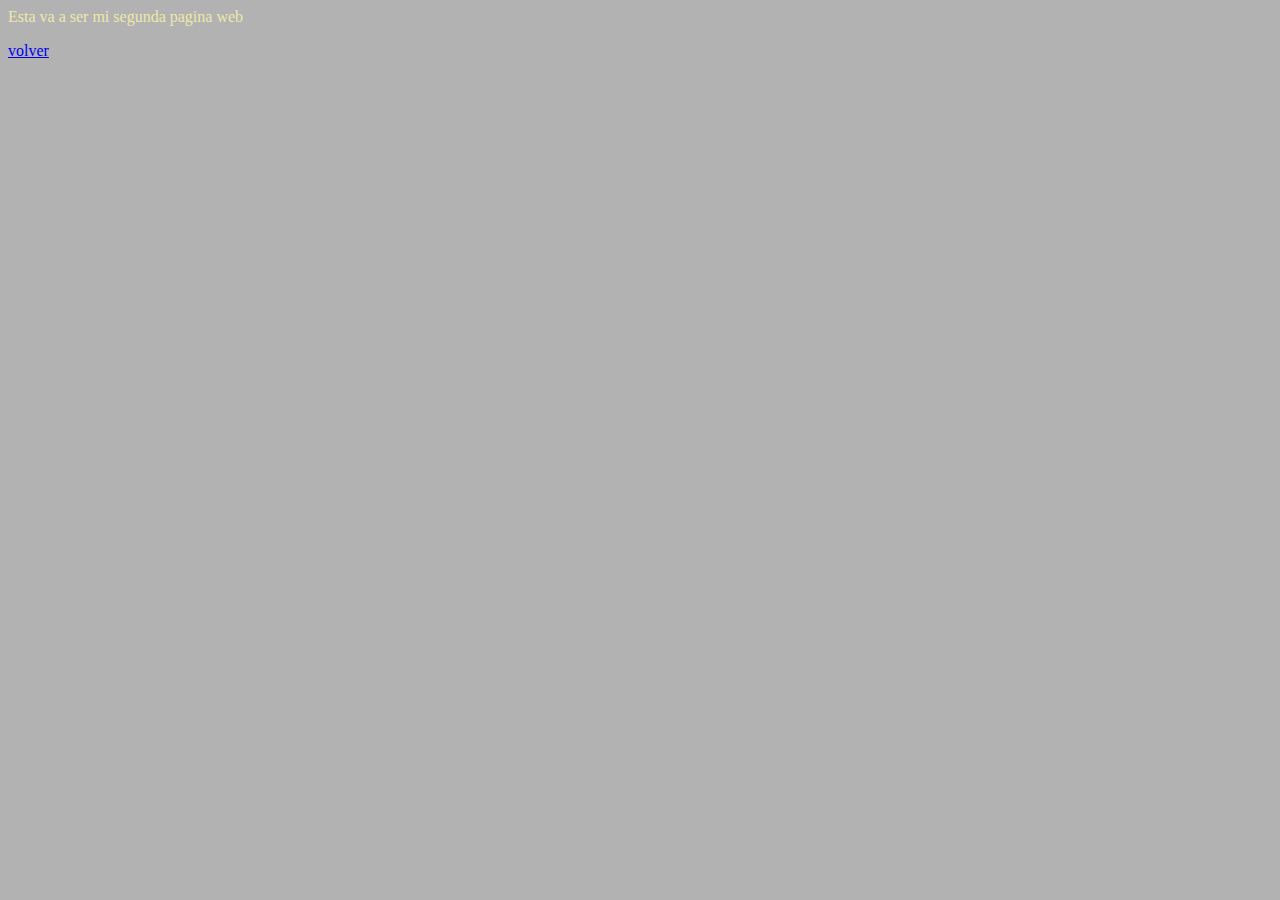
==== dos copy.html @ 9310d0d7 "terminado" ====
<html>
    <head>
        <link href="css/estilos.css" rel="stylesheet" type="text/css">
    </head>
    <body>
        <p> Esta va a ser mi segunda pagina web</p>
        <a href="index.html">volver</a>
        <div>
    </body>

</html>
---- css/estilos.css ----
body {
    background-color: rgba(11, 11, 11, 0.313);
}
p {
    color:palegoldenrod ;
}

h1 {color:chartreuse}
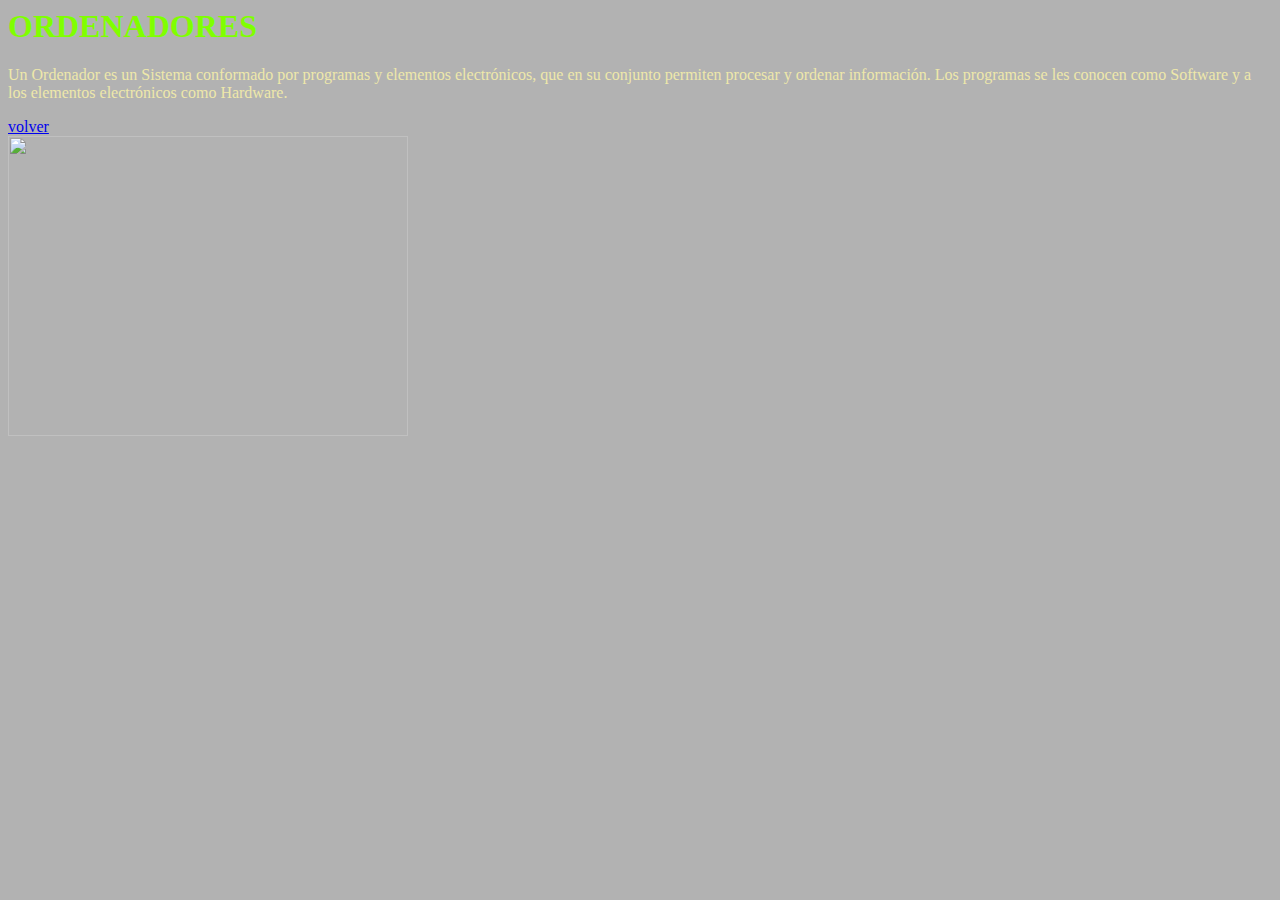
==== commit 6aadb641: "confirmacion" ====
--- a/dos copy.html
+++ b/dos copy.html
@@ -3,10 +3,11 @@
         <link href="css/estilos.css" rel="stylesheet" type="text/css">
     </head>
     <body>
-        <p> Esta va a ser mi segunda pagina web</p>
+        <h1>ORDENADORES</h1>
+        <p>Un Ordenador es un Sistema conformado por programas y elementos electrónicos, que en su conjunto permiten procesar y ordenar información. Los programas se les conocen como Software y a los elementos electrónicos como Hardware.</p>
         <a href="index.html">volver</a>
         <div>
     </body>
 
 </html>
- + <img src="ORDENADOR.jpg" width="400" height="300">--- a/css/estilos.css
+++ b/css/estilos.css
@@ -5,4 +5,8 @@
     color:palegoldenrod ;
 }
 
-h1 {color:chartreuse}+h1 {color:chartreuse}
+
+table, td {
+    color
+}